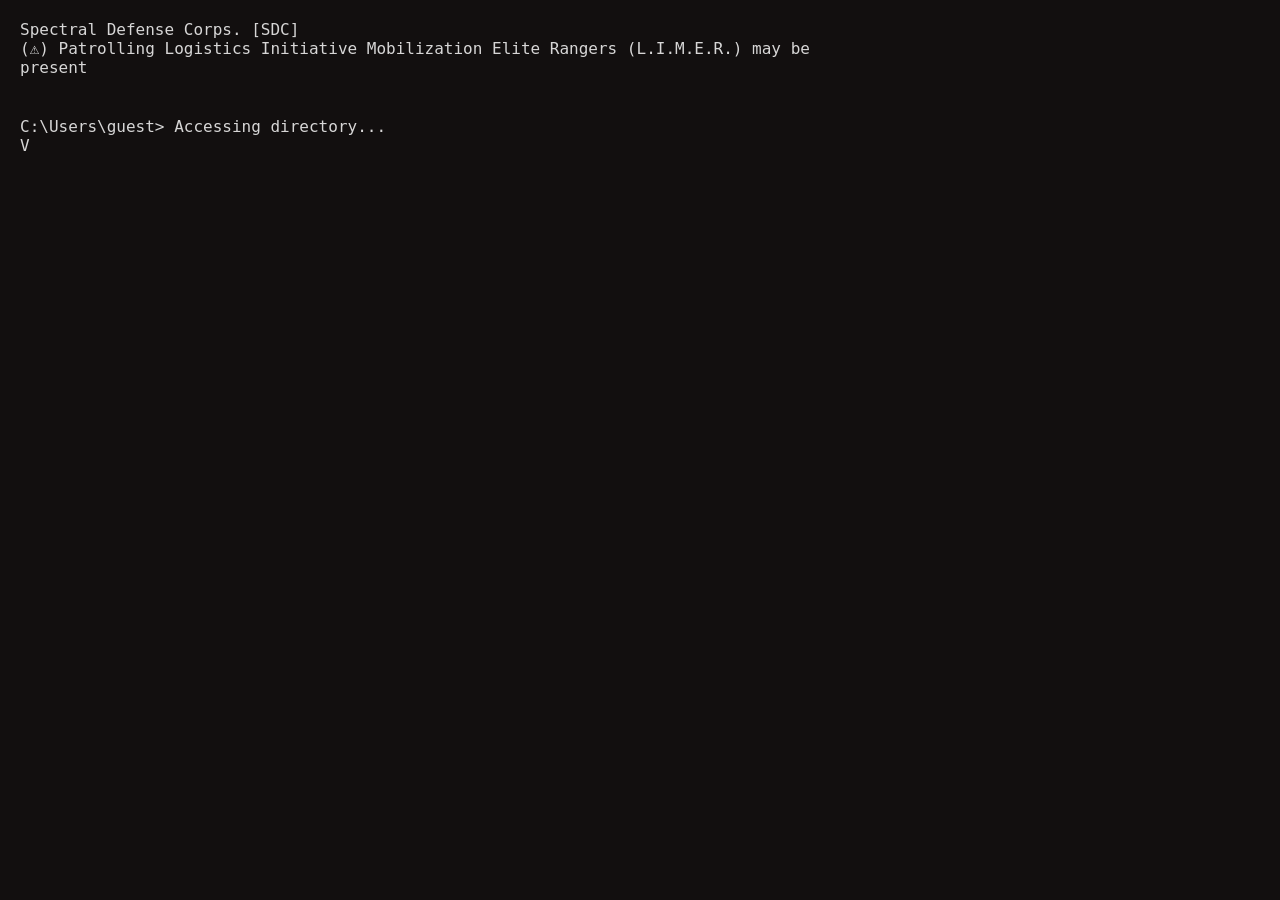
==== main/bewarelimerangersahead.html @ 32d75724 "Update bewarelimerangersahead.html" ====
<!DOCTYPE html>
<html>
<head>
	<meta charset="utf-8">
	<meta name="viewport" content="width=device-width, initial-scale=1">
	<title></title>
	<link href="https://fonts.googleapis.com/css2?family=Roboto+Mono:ital,wght@0,100..700;1,100..700&display=swap" rel="stylesheet">
	<link rel="stylesheet" type="text/css" href="style.css">

<script>

const token = localStorage.getItem("limeAuth");

if(!token){
  window.top.location.href = "/";
}

fetch("https://limesofsourcecode.netlify.app/.netlify/functions/verifyToken",{
  headers:{
    Authorization: "Bearer " + token
  }
})
.then(res => res.json())
.then(data => {
  if(!data.valid){
    window.top.location.href = "/";
  }
})
.catch(()=>{
  window.top.location.href = "/";
});

</script>

	<script>
		window.onload = function() {
			alert("fufu... as it turns out, you have access to the Officer's hideout. click [ok] or press [enter] if youre on pc to dismiss this message.");
		};
	</script>
</head>
<body>
	<div class="menu">
		<a href="home.html" target="content">Home</a>
		<a href="list.html" target="content">List</a>
		<a href="entries.html" target="content">Entries</a>
		<a href="secret.html" style="float: right;" target="content">&#10240;</a>
	</div>
	<div class="left">

		<div class="top">
			<div class="window-header">Profile</div>
			<div class="window-content">
				<table>
					<tr>
						<td>
							<img src="imgs/rui.png" width=150 class="profile-img">
							<i style="font-size: 10px; text-align: center;">aww rui i love you so much you are so me.</i>
						</td>
						<td >
							<table class="info-table">
								<tr>
									<td>&#9984;</td>
									<td>name</td>
									<td>lime/ren/ace/kyutaro</td>
								</tr>
								<tr>
									<td>&#10021;</td>
									<td>location</td>
									<td>philippines</td>
								</tr>
								<tr>
									<td>&#10033;</td>
									<td>dream job</td>
									<td>i dont know. i have nothing ahead of me</td>
								</tr>
								<tr>
									<td>&#10173;</td>
									<td>hobbies</td>
									<td>photography, playing, writing, coding</td>
								</tr>
								<tr>
									<td>&#10070;</td>
									<td>likes</td>
									<td>cats, bunnies, akito shinonome, breadboards, the color green, yaoi</td>
								</tr>
								<tr>
									<td>&#10132;</td>
									<td>dislikes</td>
									<td>yaoi, myself</td>
								</tr>
							</table>
						</td>
					</tr>
				</table>
				<p>I upload photos I take in my ig sometimes. You will find the account if you scroll down a bit</p>
				<p>^ I need a real camera. As of now I still use my phone to take shots lol</p>

				<h2>my socials</h2>

				<table class="info-table-2">

					<tr>
						<td>&#9984;</td>
						<td><a href="https://www.instagram.com/limesofcode">insta</a></td>
					</tr>
					<tr>
						<td>&#10021;</td>
						<td><a href="https://discord.com/users/868087341611372564">discord</a></td>
					</tr>
					<tr>
						<td>&#10021;</td>
						<td><a href="https://www.tiktok.com/@paracekit">tiktok</a></td>
					</tr>
					<tr>
						<td>&#10033;</td>
						<td><a href="https://x.com/limesofcode">priv twt [feel free to req!]</a></td>
					</tr>
					<tr>
						<td>&#10173;</td>
						<td><a href="https://www.roblox.com/users/1516440929/profile">roblox</a></td>
					</tr>
				</table>
			</div>
		</div>
		<div class="bottom">
			<div class="window-header">Daily Log</div>
			<div class="window-content">
                <div class="log">
					<div class="log-date">[2026-03-16]</div>
					<div class="log-line">Hosted frontend on GitHub Pages, backend is on Netlify. Also added tokens, so someone can't just go to inspect element, copy the html the js is pointing at, and paste it in their browser along with my domain. Planning to add token expirations tomorrow</div>
				</div>
				
				<div class="log">
					<div class="log-date">[2026-03-15]</div>
					<div class="log-line">Stressing out on where to host this website.</div>
				</div>

				<div class="log">
					<div class="log-date">[2026-03-14]</div>
					<div class="log-line">Cannot stop thinking about ruikasa and akitoya. My yaois. Anyways started writing the password system along with the backend code and finished. Hyperfocused today!!!</div>
				</div>

				<div class="log">
					<div class="log-date">[2026-03-13]</div>
					<div class="log-line"><b style="color: #BB88EE;">Someone</b> got granted access to this site.</div>
				</div>

				<div class="log">
					<div class="log-date">[2026-03-13]</div>
					<div class="log-line">Jasjawa'a fisyo.</div>
				</div>
				<div class="log">
					<div class="log-date">[2026-03-13]</div>
					<div class="log-line"><b style="color: #e91e63;"> Someone</b> got granted access to this site. Also started writing the contents of the "Home" tab, putting people who will have access in the "List" tab and finished aforesaid.</div>
				</div>
				<div class="log">
					<div class="log-date">[2026-03-12]</div>
					<div class="log-line">Started developing this site!</div>
				</div>
			</div>
		</div>
		
	</div>
	<div class="right">
		<div class="window-header">Content</div>
		<div class="window-content">
			<iframe src="home.html" name="content"></iframe>
		</div>
	</div>
</body>
</html>
---- main/style.css ----
body {
	background-color: #25282b;
	color: #EEE;
	font-family: "Roboto Mono", monospace;
	font-optical-sizing: auto;
	font-weight: normal;
	font-style: normal;
	font-size: 12px;
	margin: 0;
	padding: 0;
	background-repeat: repeat-x;
}

body, html {
	position: relative;
	padding: 0;
	margin: 0;
	height: 100%;
	width: 100%;
}

.left {
	position: absolute;
	left: 0;
	right: 60%;
	top: 28px;
	bottom: 0;
}

.right {
	position: absolute;
	left: 40%;
	right: 0;
	top: 28px;
	bottom: 0;
	border: 1px solid black;
}

.top {
	border: 1px solid #000;
	position: absolute;
	left: 0;
	right: 0;
	top: 0;
	bottom: 300px;
}

.bottom {
	border: 1px solid #000;
	position: absolute;
	left: 0;
	right: 0;
	bottom: 0;
	height: 300px;
}

iframe {
	width: 100%;
	height: 100%;
	border: 0;
}

.page img {
	max-width: 100%;
}

.page {
	color: #D4FC5E;
	padding: 12px;
	box-sizing: border-box;
	max-width: 800px;
	overflow: auto;
}

h1 {
	color: #EE7F4F;
	font-size: 12px;
	font-weight: normal;
}

h1:before {
	content: '==========================================';
	color: #50CFDF;
	display: block;
}

h1:after {
	content: '==========================================';
	color: #50CFDF;
	display: block;
}

h2 {
	color: #EE7F4F;
	font-size: 12px;
	font-weight: normal;
}

h2:after, .info-table-2 a {
	content: '------------------------------------------';
	color: #50CFDF;
	display: block;
}

a {
	color: #EE7F4F;
}

i {
	color: #976BB5;
}

.window-header {
	background: #000;
	font-family: Arial, sans-serif;
	padding: 6px;
}

.window-header:after {
	content: "\25A2  \25A2";
	opacity: 0.3;
	font-size: 18px;
	line-height: 14px;
	float: right;
}

.window-content {
	padding: 12px;
	height: calc(100% - 50px);
	overflow: auto;
}

/* This is for the iframe window - we don't want the outside window to scroll, only the iframe */
.right .window-content {
	padding: 0;
	overflow: hidden;
}

.log-date {
	color: #50CFDF;
	display: inline-block;
	margin-right: 24px;
}

.log-line {
	color: #D4FC5E;
	display: inline-block;
}

.info-table td:nth-child(1) {
	color: #4CC2D2;
	padding-right: 12px;
}

.info-table td:nth-child(2) {
	color: #CE6F40;
	padding-right: 24px;
}

.info-table tr:nth-child(odd) td:nth-child(3) {
	color: #C19C00;
}

.info-table tr:nth-child(even) td:nth-child(3) {
	color: #A070C0;
}

.info-table-2 td:nth-child(1) {
	color: #EEE;
	padding-right: 12px;
}

.info-table-2 td:nth-child(2) {
	color: #4CC2D2;
	margin-right: 24px;
	background: #343A47;
}

.info-table-2 tr:nth-child(odd) td:nth-child(3) {
	color: #D4FC5E;
}

.info-table-2 tr:nth-child(even) td:nth-child(3) {
	color: #CE6F40;
}

.menu {
	background: #DF7126;
	padding: 6px;
}

.menu a {
	padding: 6px;
	color: black;
	text-decoration: none;
	font-weight: bold;
	text-transform: uppercase;
	letter-spacing: 1px;

}
.menu a:hover {
	background: #303030;
	color: #DF7126;
}

.profile-img {
	margin-right: 24px;
}

::-webkit-scrollbar {
	width: 10px;
	display: none;
}
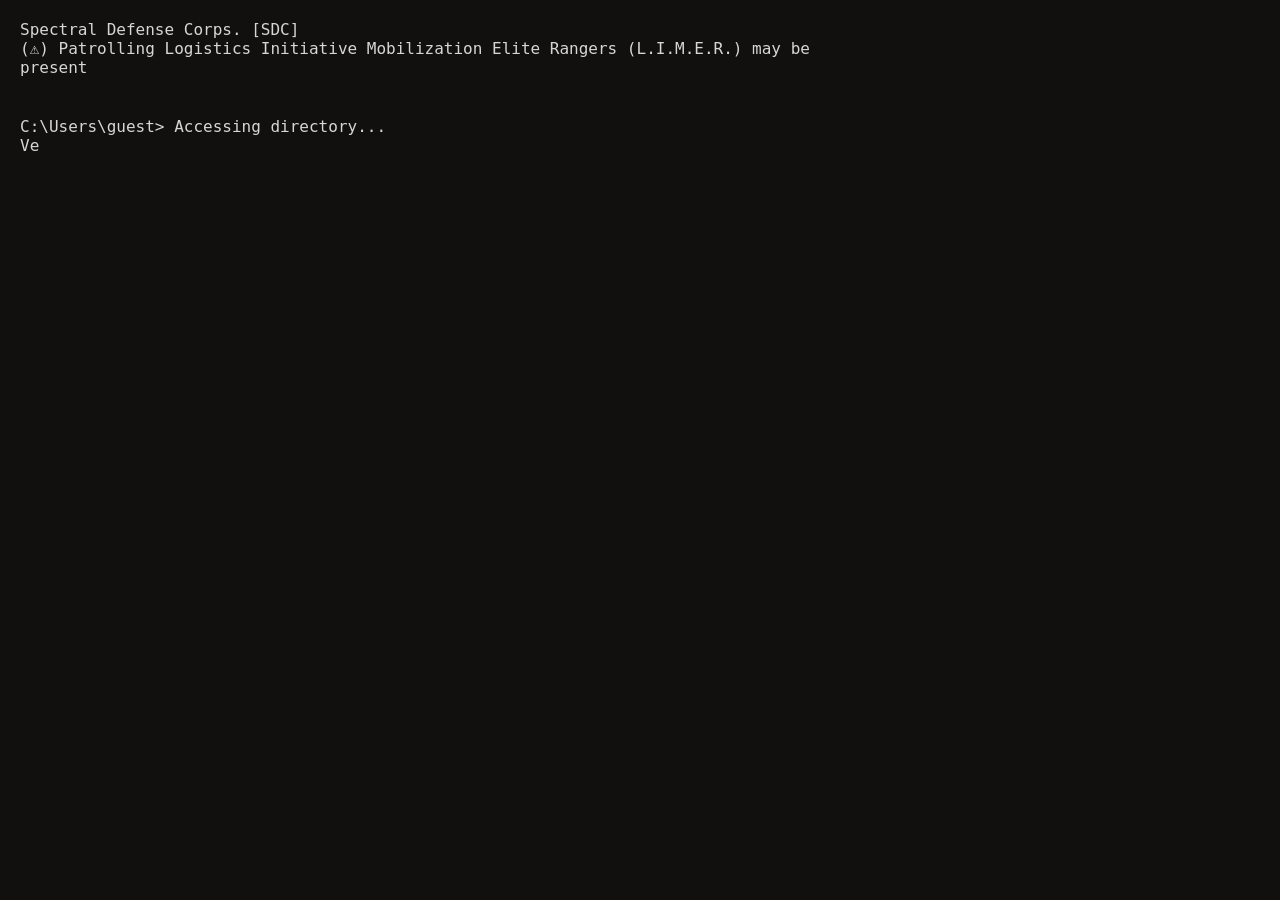
==== commit 13780bc2: "Update bewarelimerangersahead.html" ====
--- a/main/bewarelimerangersahead.html
+++ b/main/bewarelimerangersahead.html
@@ -128,6 +128,11 @@
 			<div class="window-content">
                 <div class="log">
 					<div class="log-date">[2026-03-16]</div>
+					<div class="log-line"><b style="color: #0077DD;">Someone</b> got granted official access to this site.</div>
+				</div>
+				
+                <div class="log">
+					<div class="log-date">[2026-03-16]</div>
 					<div class="log-line">Hosted frontend on GitHub Pages, backend is on Netlify. Also added tokens, so someone can't just go to inspect element, copy the html the js is pointing at, and paste it in their browser along with my domain. Planning to add token expirations tomorrow</div>
 				</div>
 				
@@ -143,7 +148,7 @@
 
 				<div class="log">
 					<div class="log-date">[2026-03-13]</div>
-					<div class="log-line"><b style="color: #BB88EE;">Someone</b> got granted access to this site.</div>
+					<div class="log-line"><b style="color: #BB88EE;">Someone</b> got granted official access to this site.</div>
 				</div>
 
 				<div class="log">
@@ -152,7 +157,7 @@
 				</div>
 				<div class="log">
 					<div class="log-date">[2026-03-13]</div>
-					<div class="log-line"><b style="color: #e91e63;"> Someone</b> got granted access to this site. Also started writing the contents of the "Home" tab, putting people who will have access in the "List" tab and finished aforesaid.</div>
+					<div class="log-line"><b style="color: #e91e63;"> Someone</b> got granted official access to this site. Also started writing the contents of the "Home" tab, putting people who will have access in the "List" tab and finished aforesaid.</div>
 				</div>
 				<div class="log">
 					<div class="log-date">[2026-03-12]</div>
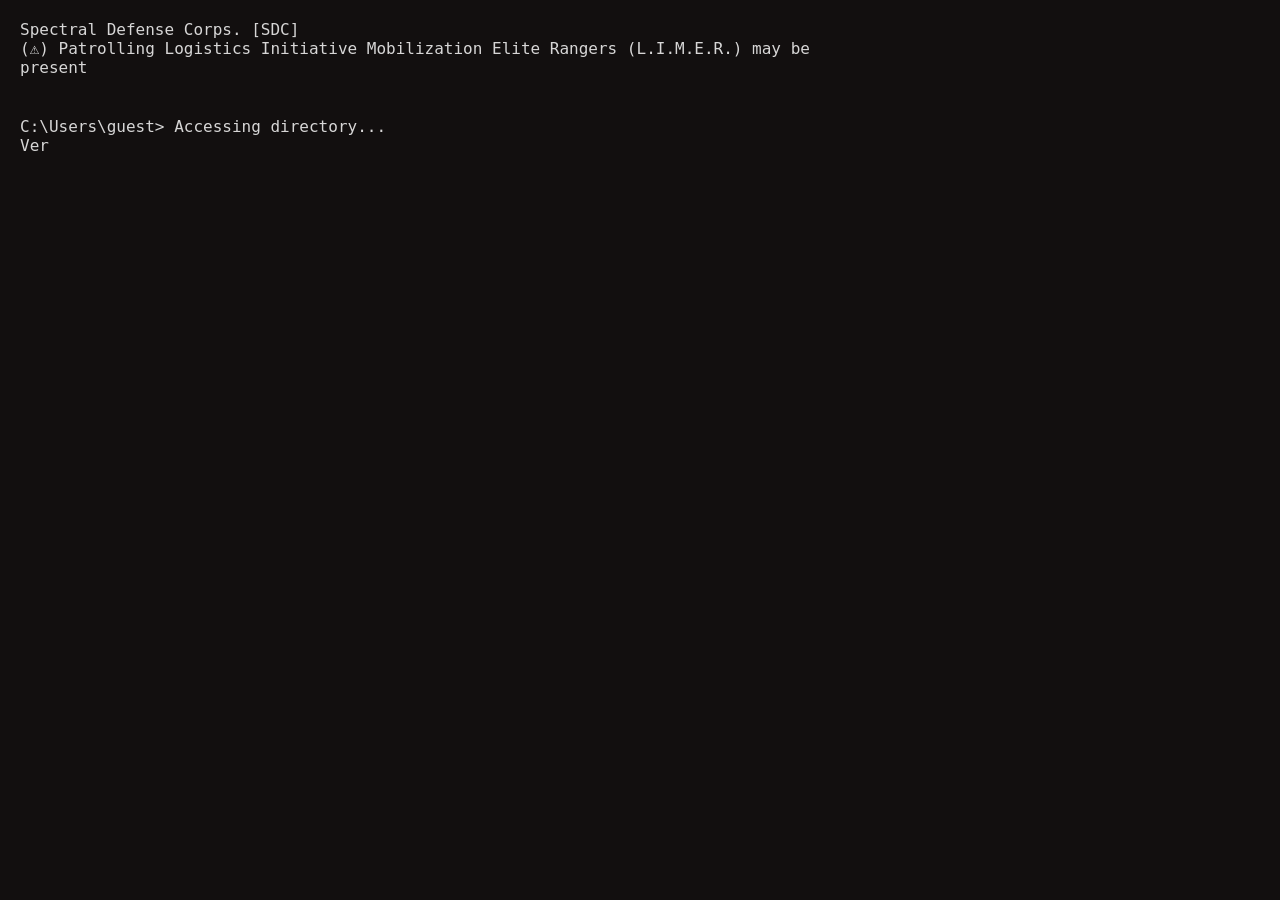
==== commit aaf06a55: "Update bewarelimerangersahead.html" ====
--- a/main/bewarelimerangersahead.html
+++ b/main/bewarelimerangersahead.html
@@ -2,36 +2,37 @@
 <!DOCTYPE html>
 <html>
 <head>
+	<style>
+  body { display: none; }
+</style>
+
+<script>
+const token = localStorage.getItem("limeAuth");
+
+if (!token) {
+  window.top.location.href = "/";
+} else {
+  fetch("https://limesofsourcecode.netlify.app/.netlify/functions/verifyToken", {
+    headers: { Authorization: "Bearer " + token }
+  })
+  .then(res => res.json())
+  .then(data => {
+    if (data.valid) {
+      document.body.style.display = "block"; // show page ONLY if valid
+    } else {
+      window.top.location.href = "/";
+    }
+  })
+  .catch(() => {
+    window.top.location.href = "/";
+  });
+}
+</script>
 	<meta charset="utf-8">
 	<meta name="viewport" content="width=device-width, initial-scale=1">
 	<title></title>
 	<link href="https://fonts.googleapis.com/css2?family=Roboto+Mono:ital,wght@0,100..700;1,100..700&display=swap" rel="stylesheet">
 	<link rel="stylesheet" type="text/css" href="style.css">
-
-<script>
-
-const token = localStorage.getItem("limeAuth");
-
-if(!token){
-  window.top.location.href = "/";
-}
-
-fetch("https://limesofsourcecode.netlify.app/.netlify/functions/verifyToken",{
-  headers:{
-    Authorization: "Bearer " + token
-  }
-})
-.then(res => res.json())
-.then(data => {
-  if(!data.valid){
-    window.top.location.href = "/";
-  }
-})
-.catch(()=>{
-  window.top.location.href = "/";
-});
-
-</script>
 
 	<script>
 		window.onload = function() {
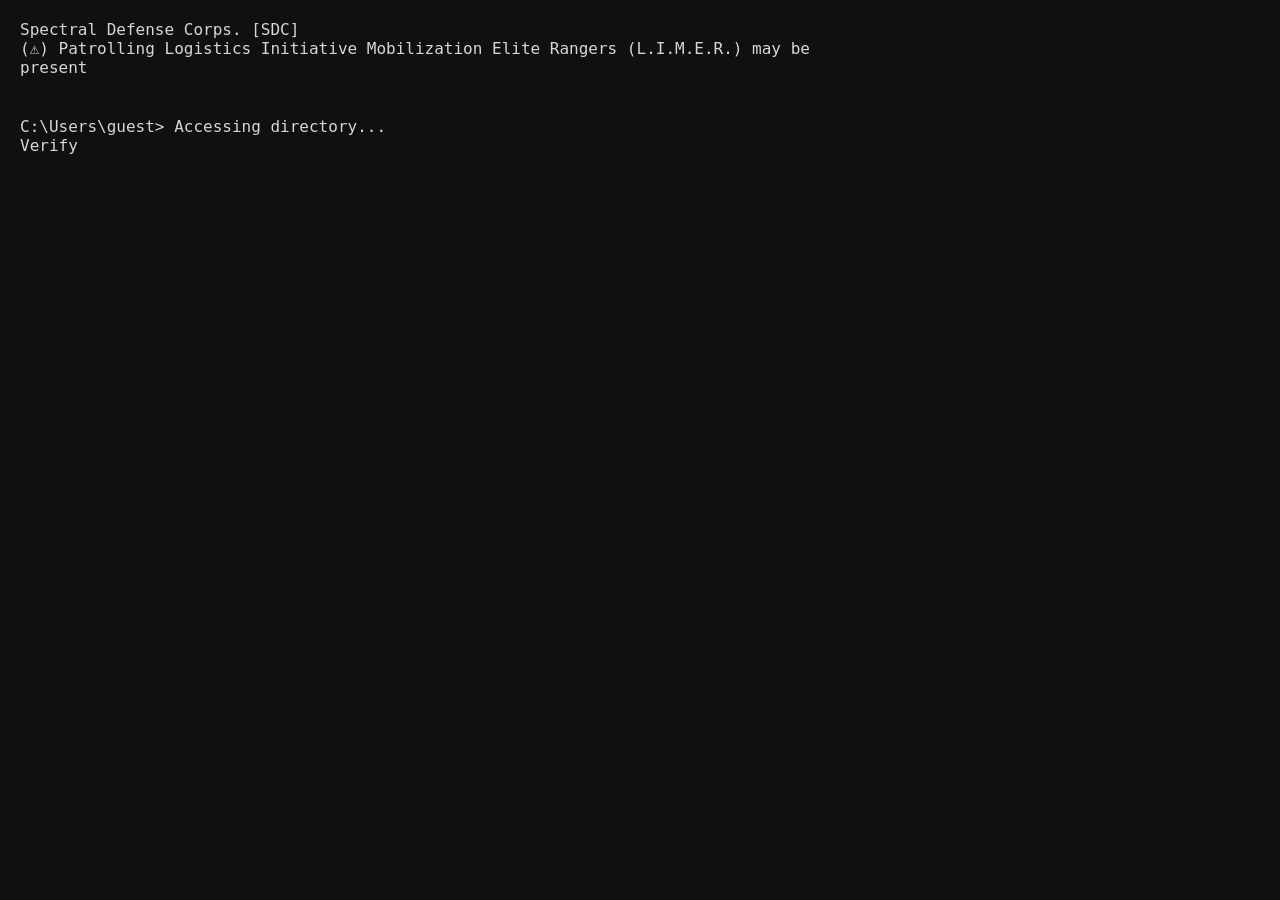
==== commit e11574c1: "Update bewarelimerangersahead.html" ====
--- a/main/bewarelimerangersahead.html
+++ b/main/bewarelimerangersahead.html
@@ -2,43 +2,40 @@
 <!DOCTYPE html>
 <html>
 <head>
-	<style>
-  body { display: none; }
-</style>
+	<script>
 
-<script>
 const token = localStorage.getItem("limeAuth");
 
-if (!token) {
+if(!token){
   window.top.location.href = "/";
-} else {
-  fetch("https://limesofsourcecode.netlify.app/.netlify/functions/verifyToken", {
-    headers: { Authorization: "Bearer " + token }
-  })
-  .then(res => res.json())
-  .then(data => {
-    if (data.valid) {
-      document.body.style.display = "block"; // show page ONLY if valid
-    } else {
-      window.top.location.href = "/";
-    }
-  })
-  .catch(() => {
+}
+
+fetch("https://limesofsourcecode.netlify.app/.netlify/functions/verifyToken",{
+  headers:{
+    Authorization: "Bearer " + token
+  }
+})
+.then(res => res.json())
+.then(data => {
+  if(!data.valid){
     window.top.location.href = "/";
-  });
-}
+  }
+})
+.catch(()=>{
+  window.top.location.href = "/";
+});
+
 </script>
+		<script>
+		window.onload = function() {
+			alert("fufu... as it turns out, you have access to the Officer's hideout. click [ok] or press [enter] if youre on pc to dismiss this message.");
+		};
+	</script>
 	<meta charset="utf-8">
 	<meta name="viewport" content="width=device-width, initial-scale=1">
 	<title></title>
 	<link href="https://fonts.googleapis.com/css2?family=Roboto+Mono:ital,wght@0,100..700;1,100..700&display=swap" rel="stylesheet">
 	<link rel="stylesheet" type="text/css" href="style.css">
-
-	<script>
-		window.onload = function() {
-			alert("fufu... as it turns out, you have access to the Officer's hideout. click [ok] or press [enter] if youre on pc to dismiss this message.");
-		};
-	</script>
 </head>
 <body>
 	<div class="menu">
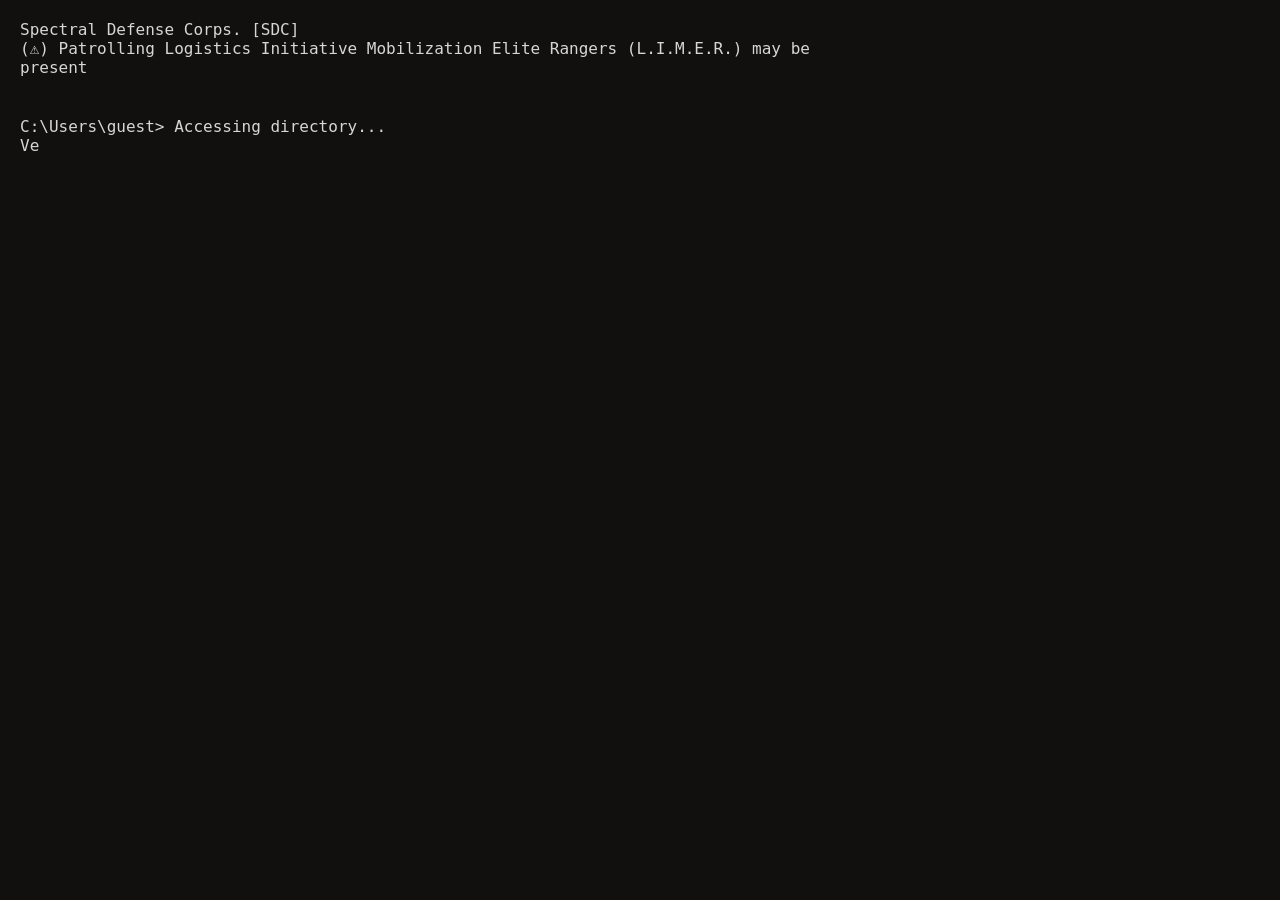
==== commit 5673ee52: "Update bewarelimerangersahead.html" ====
--- a/main/bewarelimerangersahead.html
+++ b/main/bewarelimerangersahead.html
@@ -26,16 +26,16 @@
 });
 
 </script>
+	<meta charset="utf-8">
+	<meta name="viewport" content="width=device-width, initial-scale=1">
+	<title></title>
+	<link href="https://fonts.googleapis.com/css2?family=Roboto+Mono:ital,wght@0,100..700;1,100..700&display=swap" rel="stylesheet">
+	<link rel="stylesheet" type="text/css" href="style.css">
 		<script>
 		window.onload = function() {
 			alert("fufu... as it turns out, you have access to the Officer's hideout. click [ok] or press [enter] if youre on pc to dismiss this message.");
 		};
 	</script>
-	<meta charset="utf-8">
-	<meta name="viewport" content="width=device-width, initial-scale=1">
-	<title></title>
-	<link href="https://fonts.googleapis.com/css2?family=Roboto+Mono:ital,wght@0,100..700;1,100..700&display=swap" rel="stylesheet">
-	<link rel="stylesheet" type="text/css" href="style.css">
 </head>
 <body>
 	<div class="menu">
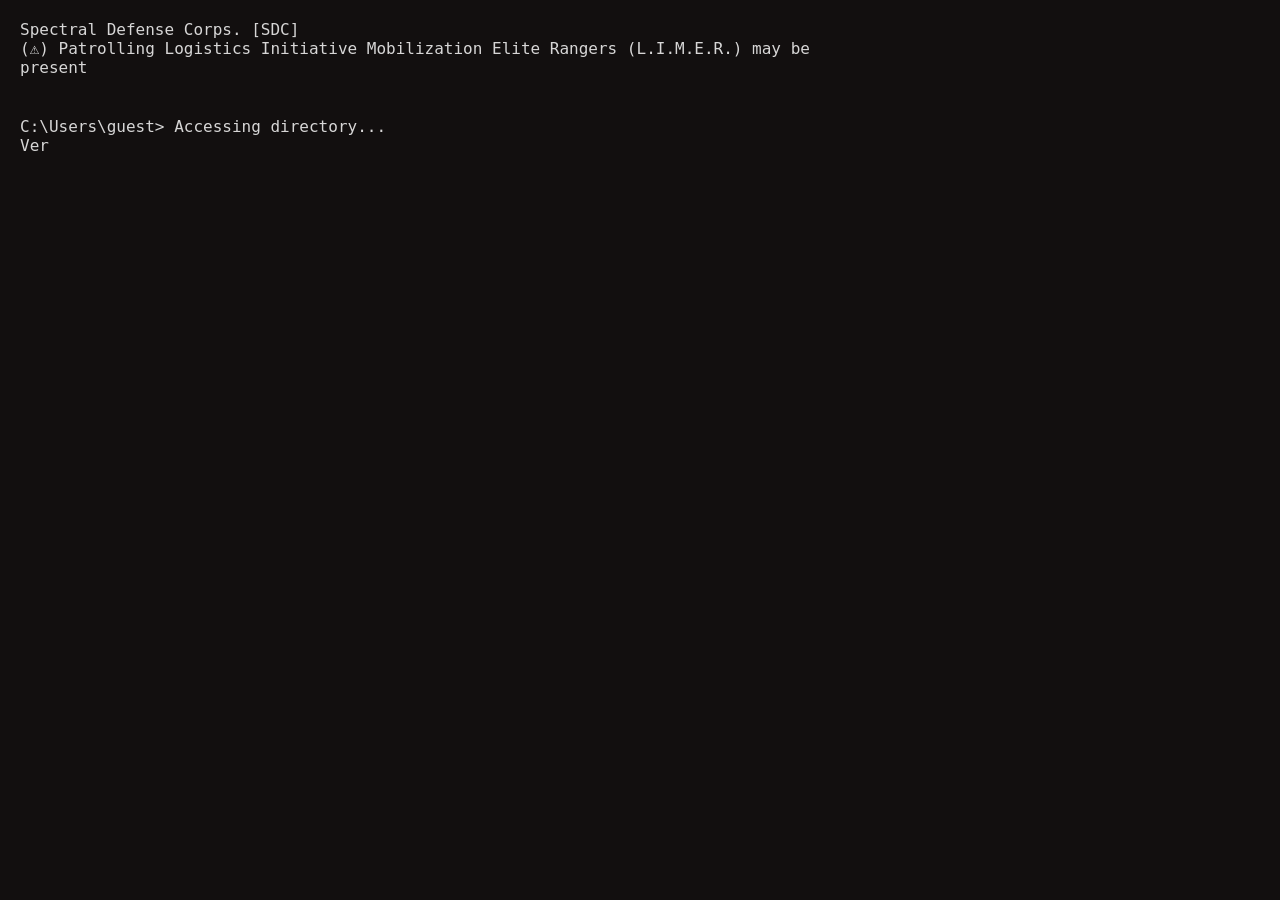
==== commit 92a897f6: "Update bewarelimerangersahead.html" ====
--- a/main/bewarelimerangersahead.html
+++ b/main/bewarelimerangersahead.html
@@ -2,40 +2,41 @@
 <!DOCTYPE html>
 <html>
 <head>
-	<script>
+<style>
+  body { display: none; }
+</style>
 
+<script>
 const token = localStorage.getItem("limeAuth");
 
-if(!token){
+if (!token) {
   window.top.location.href = "/";
+} else {
+  fetch("https://limesofsourcecode.netlify.app/.netlify/functions/verifyToken", {
+    headers: { Authorization: "Bearer " + token }
+  })
+  .then(res => res.json())
+  .then(data => {
+    if (data.valid) {
+      document.body.style.display = "block"; // show page ONLY if valid
+
+	alert("fufu... as it turns out, you have access to the Officer's hideout. click [ok] or press [enter] if youre on pc to dismiss this message.");
+		
+    } else {
+      window.top.location.href = "/";
+    }
+  })
+  .catch(() => {
+    window.top.location.href = "/";
+  });
 }
-
-fetch("https://limesofsourcecode.netlify.app/.netlify/functions/verifyToken",{
-  headers:{
-    Authorization: "Bearer " + token
-  }
-})
-.then(res => res.json())
-.then(data => {
-  if(!data.valid){
-    window.top.location.href = "/";
-  }
-})
-.catch(()=>{
-  window.top.location.href = "/";
-});
-
 </script>
 	<meta charset="utf-8">
 	<meta name="viewport" content="width=device-width, initial-scale=1">
 	<title></title>
 	<link href="https://fonts.googleapis.com/css2?family=Roboto+Mono:ital,wght@0,100..700;1,100..700&display=swap" rel="stylesheet">
 	<link rel="stylesheet" type="text/css" href="style.css">
-		<script>
-		window.onload = function() {
-			alert("fufu... as it turns out, you have access to the Officer's hideout. click [ok] or press [enter] if youre on pc to dismiss this message.");
-		};
-	</script>
+
 </head>
 <body>
 	<div class="menu">
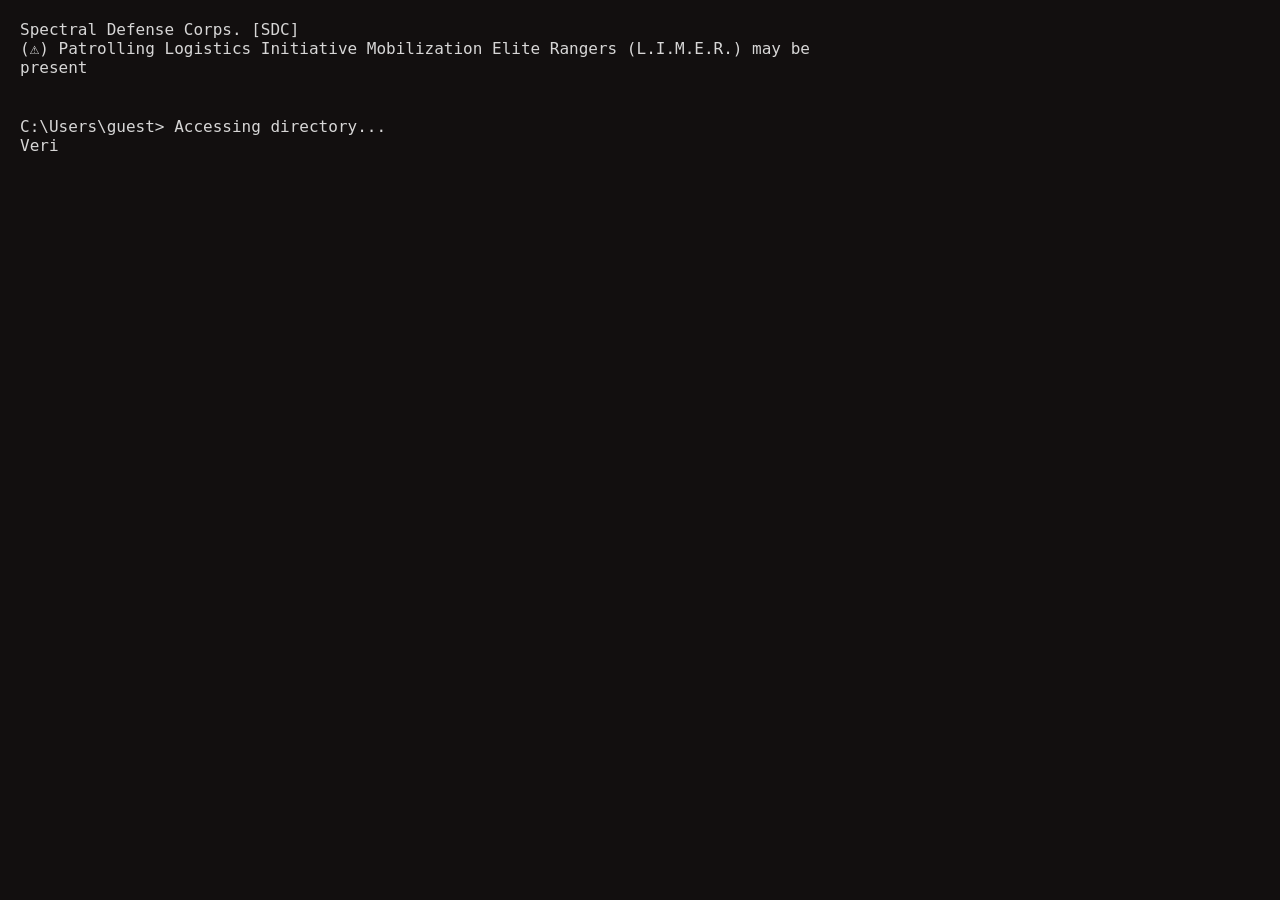
==== commit 9640ce21: "Update bewarelimerangersahead.html" ====
--- a/main/bewarelimerangersahead.html
+++ b/main/bewarelimerangersahead.html
@@ -125,6 +125,11 @@
 		<div class="bottom">
 			<div class="window-header">Daily Log</div>
 			<div class="window-content">
+				<div class="log">
+					<div class="log-date">[2026-03-17]</div>
+					<div class="log-line">SO MANY THINGS HAS HAPPENED. ON ACCOUNT OF ENTRY #1 BEING PUBLISHED!</div>
+				</div>
+				
                 <div class="log">
 					<div class="log-date">[2026-03-16]</div>
 					<div class="log-line"><b style="color: #0077DD;">Someone</b> got granted official access to this site.</div>
